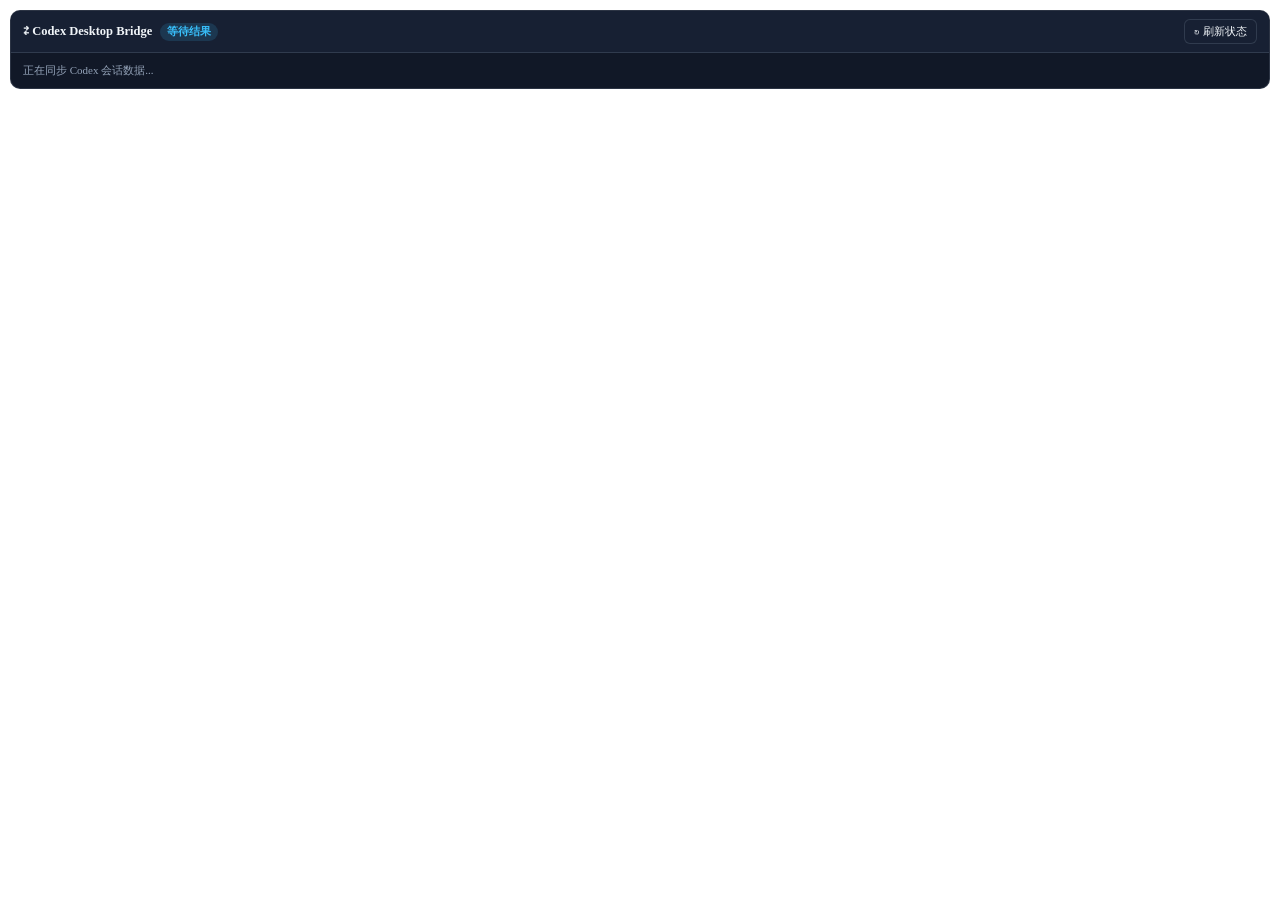
==== ui/mcp-card.html @ 90217c27 "feat: add v0.3.0 sidecar visual console, MCP server/card UI, and rich turn telemetry" ====
<!DOCTYPE html>
<html lang="zh-CN">
<head>
  <meta charset="utf-8" />
  <meta name="viewport" content="width=device-width, initial-scale=1" />
  <title>Codex Desktop Bridge Card</title>
  <style>
    :root {
      --bg: var(--color-background-secondary, #111827);
      --surface: var(--color-background-primary, #172033);
      --border: var(--color-border-primary, rgba(148, 163, 184, 0.2));
      --text: var(--color-text-primary, #f1f5f9);
      --muted: var(--color-text-secondary, #94a3b8);
      --accent: #38bdf8;
      --emerald: #34d399;
      --amber: #fbbf24;
      --rose: #fb7185;
      --font-sans: var(--font-sans, -apple-system, BlinkMacSystemFont, "Segoe UI", Roboto, sans-serif);
      --font-mono: var(--font-mono, "Cascadia Code", Consolas, monospace);
    }
    * { box-sizing: border-box; }
    body {
      margin: 0;
      padding: 10px;
      font-family: var(--font-sans);
      font-size: 12.5px;
      color: var(--text);
      background: transparent;
    }
    .card {
      border: 1px solid var(--border);
      border-radius: 10px;
      background: var(--bg);
      overflow: hidden;
    }
    .header {
      display: flex;
      align-items: center;
      justify-content: space-between;
      gap: 8px;
      padding: 8px 12px;
      background: var(--surface);
      border-bottom: 1px solid var(--border);
    }
    .title-group {
      display: flex;
      align-items: center;
      gap: 8px;
      min-width: 0;
    }
    .badge {
      display: inline-flex;
      align-items: center;
      gap: 4px;
      padding: 2px 7px;
      border-radius: 999px;
      font-size: 10.5px;
      font-weight: 600;
      background: rgba(56, 189, 248, 0.15);
      color: var(--accent);
      white-space: nowrap;
    }
    .badge.completed { background: rgba(52, 211, 153, 0.15); color: var(--emerald); }
    .badge.interrupted, .badge.pending { background: rgba(251, 191, 36, 0.15); color: var(--amber); }
    .badge.failed { background: rgba(251, 113, 133, 0.15); color: var(--rose); }
    .body {
      padding: 10px 12px;
      display: flex;
      flex-direction: column;
      gap: 8px;
    }
    .meta {
      font-family: var(--font-mono);
      font-size: 11px;
      color: var(--muted);
      word-break: break-all;
    }
    .section {
      padding: 8px 10px;
      border-radius: 7px;
      background: var(--surface);
      border: 1px solid var(--border);
      white-space: pre-wrap;
      word-break: break-word;
    }
    .cmd {
      font-family: var(--font-mono);
      font-size: 11px;
      background: #070b12;
      color: #cbd5e1;
      padding: 6px 9px;
      border-radius: 6px;
      border: 1px solid var(--border);
    }
    .actions {
      display: flex;
      align-items: center;
      gap: 6px;
    }
    button {
      border: 1px solid var(--border);
      background: var(--surface);
      color: var(--text);
      border-radius: 6px;
      padding: 4px 9px;
      font-size: 11px;
      cursor: pointer;
    }
    button:hover { border-color: var(--accent); }
  </style>
</head>
<body>
  <div class="card">
    <div class="header">
      <div class="title-group">
        <strong>⇄ Codex Desktop Bridge</strong>
        <span class="badge" id="status-badge">等待结果</span>
      </div>
      <div class="actions">
        <button type="button" id="refresh-btn">↻ 刷新状态</button>
      </div>
    </div>
    <div class="body" id="card-body">
      <div class="meta">正在同步 Codex 会话数据...</div>
    </div>
  </div>

  <script>
    (function () {
      let rpcSeq = 0;
      const pending = new Map();
      let currentData = {};

      function rpcRequest(method, params) {
        const id = ++rpcSeq;
        window.parent.postMessage({ jsonrpc: '2.0', id, method, params }, '*');
        return new Promise((resolve, reject) => {
          pending.set(id, { resolve, reject });
          setTimeout(() => {
            if (pending.has(id)) {
              pending.delete(id);
              reject(new Error('RPC timeout'));
            }
          }, 15000);
        });
      }

      function escapeHtml(s) {
        return String(s == null ? '' : s)
          .replace(/&/g, '&amp;')
          .replace(/</g, '&lt;')
          .replace(/>/g, '&gt;');
      }

      function render(data) {
        currentData = Object.assign({}, currentData, data || {});
        const badge = document.getElementById('status-badge');
        const body = document.getElementById('card-body');
        const status = currentData.status || currentData.statusType || 'submitted';
        badge.textContent = status;
        badge.className = 'badge ' + (
          status === 'completed' ? 'completed' :
          status === 'interrupted' || status === 'pending' ? 'interrupted' :
          status === 'failed' ? 'failed' : ''
        );

        const parts = [];
        if (currentData.threadId) {
          parts.push(`<div class="meta">Thread: ${escapeHtml(currentData.threadId)}${currentData.jobId ? ' · Job: ' + escapeHtml(currentData.jobId) : ''}${currentData.via ? ' · Via: ' + escapeHtml(currentData.via) : ''}</div>`);
        }
        if (currentData.notice) {
          parts.push(`<div class="meta" style="color:var(--amber);">${escapeHtml(currentData.notice)}</div>`);
        }
        if (Array.isArray(currentData.commentary) && currentData.commentary.length) {
          parts.push(`<div class="section">💭 ${escapeHtml(currentData.commentary.join('\n'))}</div>`);
        }
        if (Array.isArray(currentData.commands) && currentData.commands.length) {
          for (const c of currentData.commands) {
            parts.push(`<div class="cmd">$ ${escapeHtml(c.command || '')} (exit ${escapeHtml(c.exitCode ?? c.status ?? '')})</div>`);
          }
        }
        if (currentData.reply) {
          parts.push(`<div class="section">${escapeHtml(currentData.reply)}</div>`);
        } else if (Array.isArray(currentData.turns) && currentData.turns.length) {
          const last = currentData.turns[currentData.turns.length - 1];
          if (last && last.reply) {
            parts.push(`<div class="section">${escapeHtml(last.reply)}</div>`);
          }
        }
        if (currentData.error) {
          parts.push(`<div class="section" style="color:var(--rose);">错误: ${escapeHtml(currentData.error)}</div>`);
        }
        body.innerHTML = parts.join('') || '<div class="meta">已提交任务，可点击右上角刷新查看最新进度。</div>';
      }

      window.addEventListener('message', (event) => {
        const msg = event && event.data;
        if (!msg || typeof msg !== 'object') return;
        if (msg.id && pending.has(msg.id) && !msg.method) {
          const p = pending.get(msg.id);
          pending.delete(msg.id);
          if (msg.error) p.reject(new Error(msg.error.message || 'RPC error'));
          else p.resolve(msg.result);
          return;
        }
        if (msg.method === 'ui/notifications/tool-input') {
          render(msg.params && msg.params.arguments);
        } else if (msg.method === 'ui/notifications/tool-result') {
          const sc = msg.params && msg.params.structuredContent;
          if (sc) render(sc);
        }
      });

      document.getElementById('refresh-btn').addEventListener('click', async () => {
        if (!currentData.threadId) return;
        try {
          const res = currentData.jobId
            ? await rpcRequest('tools/call', {
                name: 'codex_status',
                arguments: { threadId: currentData.threadId, jobId: currentData.jobId },
              })
            : await rpcRequest('tools/call', {
                name: 'codex_thread_detail',
                arguments: { threadId: currentData.threadId, limit: 5 },
              });
          if (res && res.structuredContent) render(res.structuredContent);
        } catch (err) {
          render({ error: err.message });
        }
      });

      rpcRequest('ui/initialize', {
        protocolVersion: '2025-11-25',
        appInfo: { name: 'codex-desktop-bridge-card', version: '0.3.0' },
        appCapabilities: {},
      }).then(() => {
        window.parent.postMessage({ jsonrpc: '2.0', method: 'ui/notifications/initialized', params: {} }, '*');
      }).catch(() => {});
    })();
  </script>
</body>
</html>
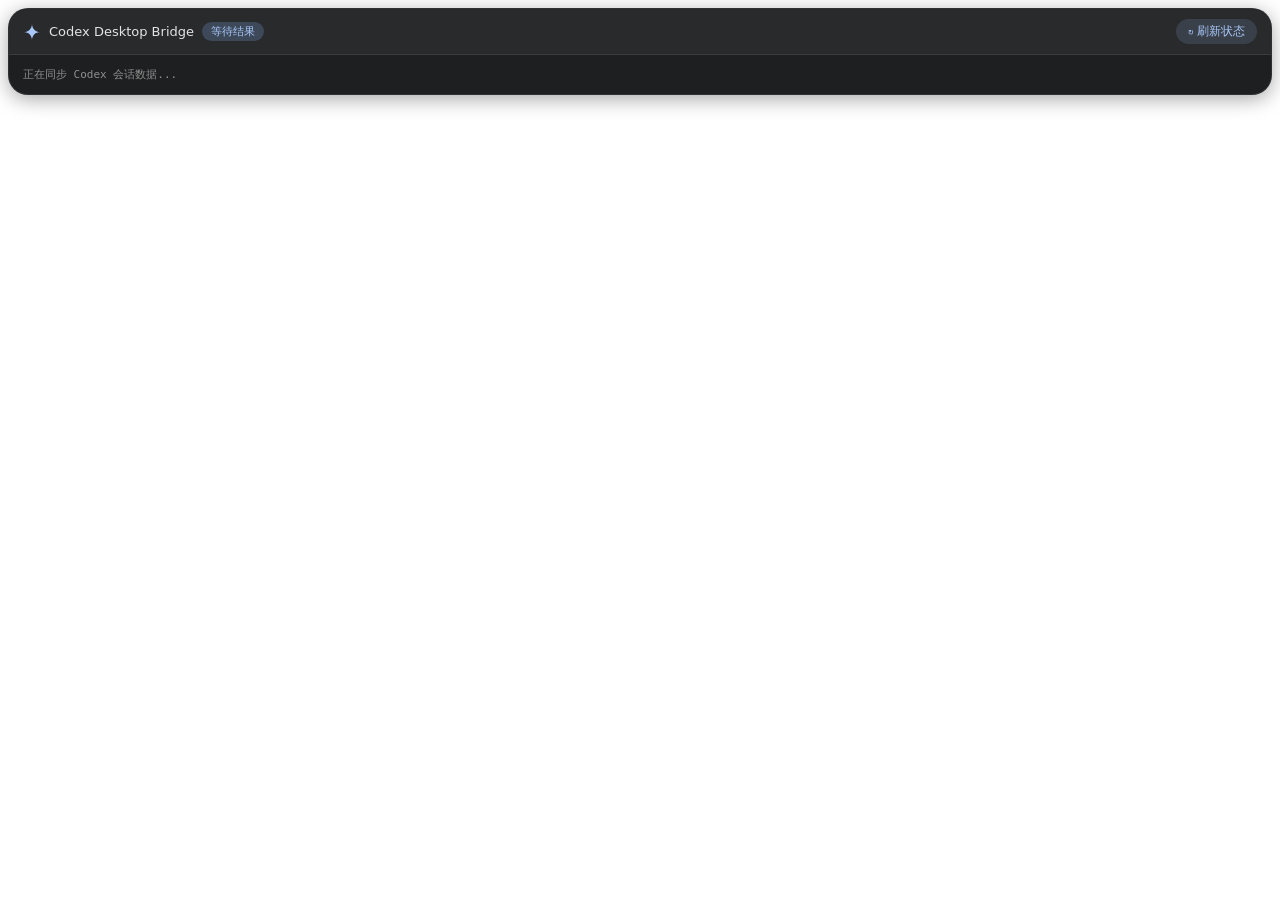
==== commit 3878b7de: "feat(ui,sidecar): use relative sidecar bootstrap and redesign UI after Gemini-4-Model-Periodic-Table" ====
--- a/ui/mcp-card.html
+++ b/ui/mcp-card.html
@@ -6,39 +6,42 @@
   <title>Codex Desktop Bridge Card</title>
   <style>
     :root {
-      --bg: var(--color-background-secondary, #111827);
-      --surface: var(--color-background-primary, #172033);
-      --border: var(--color-border-primary, rgba(148, 163, 184, 0.2));
-      --text: var(--color-text-primary, #f1f5f9);
-      --muted: var(--color-text-secondary, #94a3b8);
-      --accent: #38bdf8;
-      --emerald: #34d399;
-      --amber: #fbbf24;
-      --rose: #fb7185;
-      --font-sans: var(--font-sans, -apple-system, BlinkMacSystemFont, "Segoe UI", Roboto, sans-serif);
-      --font-mono: var(--font-mono, "Cascadia Code", Consolas, monospace);
+      --bg: #1e1f20;
+      --surface: #282a2c;
+      --border: rgba(255, 255, 255, 0.08);
+      --text: #e3e3e3;
+      --secondary: #c4c7c5;
+      --muted: #8e918f;
+      --primary: #a8c7fa;
+      --on-primary: #062e6f;
+      --emerald: #7ce0bc;
+      --amber: #fdba74;
+      --rose: #f28b82;
+      --font-sans: "Google Sans", "Product Sans", "Plus Jakarta Sans", system-ui, -apple-system, sans-serif;
+      --font-mono: "Cascadia Code", "JetBrains Mono", Consolas, monospace;
     }
     * { box-sizing: border-box; }
     body {
       margin: 0;
-      padding: 10px;
+      padding: 8px;
       font-family: var(--font-sans);
-      font-size: 12.5px;
+      font-size: 13px;
       color: var(--text);
       background: transparent;
     }
     .card {
       border: 1px solid var(--border);
-      border-radius: 10px;
+      border-radius: 20px;
       background: var(--bg);
       overflow: hidden;
+      box-shadow: 0 4px 20px rgba(0, 0, 0, 0.35);
     }
     .header {
       display: flex;
       align-items: center;
       justify-content: space-between;
       gap: 8px;
-      padding: 8px 12px;
+      padding: 10px 14px;
       background: var(--surface);
       border-bottom: 1px solid var(--border);
     }
@@ -47,27 +50,28 @@
       align-items: center;
       gap: 8px;
       min-width: 0;
+      font-weight: 500;
     }
     .badge {
       display: inline-flex;
       align-items: center;
       gap: 4px;
-      padding: 2px 7px;
+      padding: 2px 9px;
       border-radius: 999px;
-      font-size: 10.5px;
-      font-weight: 600;
-      background: rgba(56, 189, 248, 0.15);
-      color: var(--accent);
+      font-size: 11px;
+      font-weight: 500;
+      background: rgba(138, 180, 248, 0.22);
+      color: var(--primary);
       white-space: nowrap;
     }
-    .badge.completed { background: rgba(52, 211, 153, 0.15); color: var(--emerald); }
-    .badge.interrupted, .badge.pending { background: rgba(251, 191, 36, 0.15); color: var(--amber); }
-    .badge.failed { background: rgba(251, 113, 133, 0.15); color: var(--rose); }
+    .badge.completed { background: rgba(80, 180, 140, 0.22); color: var(--emerald); }
+    .badge.interrupted, .badge.pending { background: rgba(251, 146, 60, 0.22); color: var(--amber); }
+    .badge.failed { background: rgba(242, 139, 130, 0.22); color: var(--rose); }
     .body {
-      padding: 10px 12px;
+      padding: 12px 14px;
       display: flex;
       flex-direction: column;
-      gap: 8px;
+      gap: 10px;
     }
     .meta {
       font-family: var(--font-mono);
@@ -75,50 +79,53 @@
       color: var(--muted);
       word-break: break-all;
     }
-    .section {
-      padding: 8px 10px;
-      border-radius: 7px;
-      background: var(--surface);
-      border: 1px solid var(--border);
+    .thinking {
+      padding-left: 11px;
+      border-left: 1px solid rgba(255, 255, 255, 0.14);
+      color: var(--muted);
+      font-size: 12.5px;
+      white-space: pre-wrap;
+    }
+    .prose {
+      font-size: 14px;
+      line-height: 1.65;
+      color: var(--text);
       white-space: pre-wrap;
       word-break: break-word;
     }
     .cmd {
       font-family: var(--font-mono);
       font-size: 11px;
-      background: #070b12;
-      color: #cbd5e1;
-      padding: 6px 9px;
-      border-radius: 6px;
+      background: #131314;
+      color: var(--secondary);
+      padding: 6px 10px;
+      border-radius: 10px;
       border: 1px solid var(--border);
     }
-    .actions {
-      display: flex;
-      align-items: center;
-      gap: 6px;
-    }
     button {
-      border: 1px solid var(--border);
-      background: var(--surface);
-      color: var(--text);
-      border-radius: 6px;
-      padding: 4px 9px;
-      font-size: 11px;
+      border: none;
+      background: rgba(168, 199, 250, 0.14);
+      color: var(--primary);
+      border-radius: 999px;
+      padding: 5px 12px;
+      font-size: 11.5px;
+      font-weight: 500;
       cursor: pointer;
     }
-    button:hover { border-color: var(--accent); }
+    button:hover { background: rgba(168, 199, 250, 0.24); }
   </style>
 </head>
 <body>
   <div class="card">
     <div class="header">
       <div class="title-group">
-        <strong>⇄ Codex Desktop Bridge</strong>
+        <svg viewBox="0 0 28 28" width="18" height="18" fill="none">
+          <path d="M14 1.5C14 8.40356 19.5964 14 26.5 14C19.5964 14 14 19.5964 14 26.5C14 19.5964 8.40356 14 1.5 14C8.40356 14 14 8.40356 14 1.5Z" fill="#a8c7fa"/>
+        </svg>
+        <span>Codex Desktop Bridge</span>
         <span class="badge" id="status-badge">等待结果</span>
       </div>
-      <div class="actions">
-        <button type="button" id="refresh-btn">↻ 刷新状态</button>
-      </div>
+      <button type="button" id="refresh-btn">↻ 刷新状态</button>
     </div>
     <div class="body" id="card-body">
       <div class="meta">正在同步 Codex 会话数据...</div>
@@ -166,29 +173,29 @@
 
         const parts = [];
         if (currentData.threadId) {
-          parts.push(`<div class="meta">Thread: ${escapeHtml(currentData.threadId)}${currentData.jobId ? ' · Job: ' + escapeHtml(currentData.jobId) : ''}${currentData.via ? ' · Via: ' + escapeHtml(currentData.via) : ''}</div>`);
+          parts.push(`<div class="meta">Thread ${escapeHtml(currentData.threadId)}${currentData.jobId ? ' · Job ' + escapeHtml(currentData.jobId.slice(0, 8)) : ''}${currentData.via ? ' · ' + escapeHtml(currentData.via) : ''}</div>`);
         }
         if (currentData.notice) {
           parts.push(`<div class="meta" style="color:var(--amber);">${escapeHtml(currentData.notice)}</div>`);
         }
         if (Array.isArray(currentData.commentary) && currentData.commentary.length) {
-          parts.push(`<div class="section">💭 ${escapeHtml(currentData.commentary.join('\n'))}</div>`);
+          parts.push(`<div class="thinking">${escapeHtml(currentData.commentary.join('\n'))}</div>`);
         }
         if (Array.isArray(currentData.commands) && currentData.commands.length) {
           for (const c of currentData.commands) {
-            parts.push(`<div class="cmd">$ ${escapeHtml(c.command || '')} (exit ${escapeHtml(c.exitCode ?? c.status ?? '')})</div>`);
+            parts.push(`<div class="cmd">$ ${escapeHtml(c.command || '')} (${escapeHtml(c.exitCode ?? c.status ?? '')})</div>`);
           }
         }
         if (currentData.reply) {
-          parts.push(`<div class="section">${escapeHtml(currentData.reply)}</div>`);
+          parts.push(`<div class="prose">${escapeHtml(currentData.reply)}</div>`);
         } else if (Array.isArray(currentData.turns) && currentData.turns.length) {
           const last = currentData.turns[currentData.turns.length - 1];
           if (last && last.reply) {
-            parts.push(`<div class="section">${escapeHtml(last.reply)}</div>`);
+            parts.push(`<div class="prose">${escapeHtml(last.reply)}</div>`);
           }
         }
         if (currentData.error) {
-          parts.push(`<div class="section" style="color:var(--rose);">错误: ${escapeHtml(currentData.error)}</div>`);
+          parts.push(`<div class="prose" style="color:var(--rose);">错误: ${escapeHtml(currentData.error)}</div>`);
         }
         body.innerHTML = parts.join('') || '<div class="meta">已提交任务，可点击右上角刷新查看最新进度。</div>';
       }
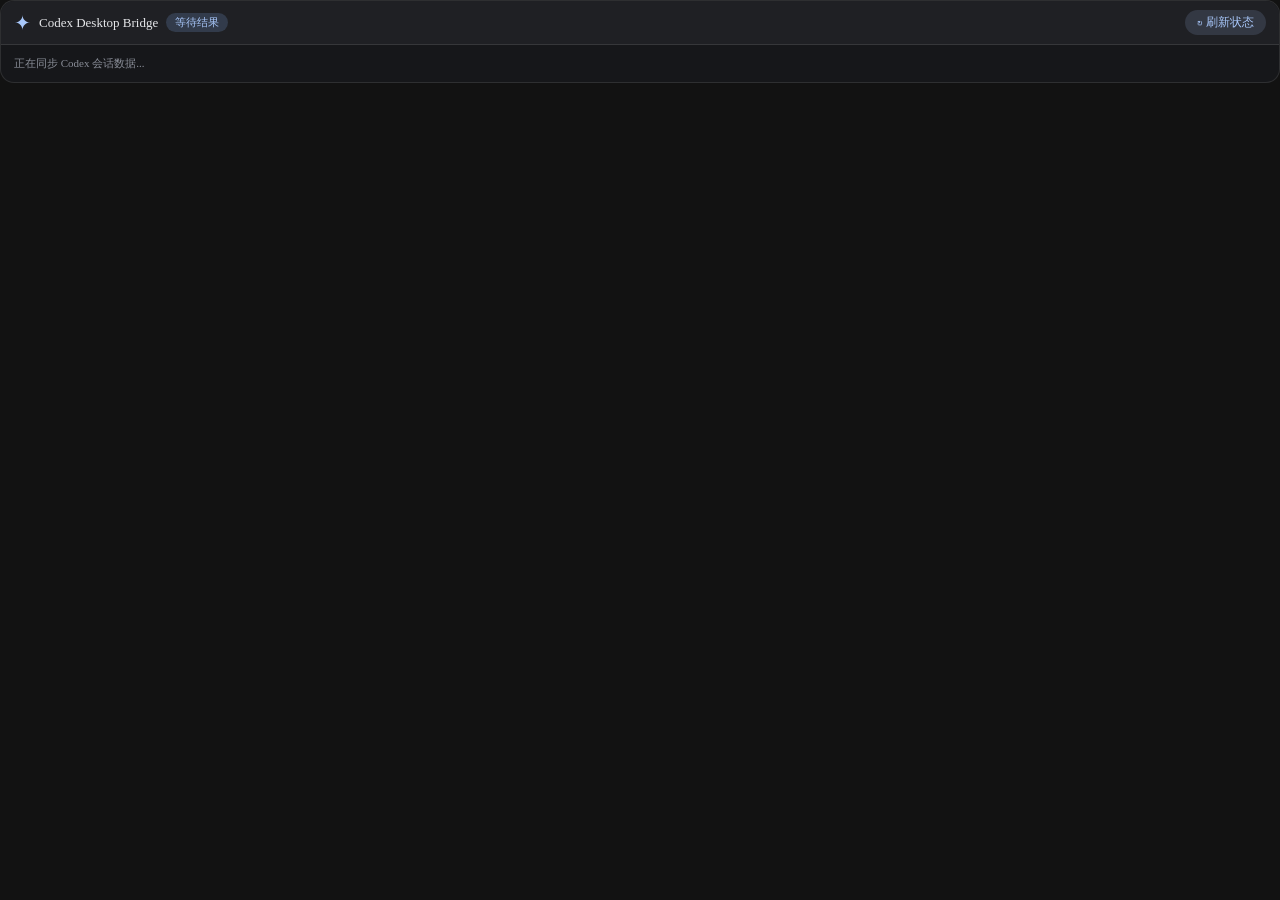
==== commit 894a82dc: "fix(ui): declare color-scheme and auto-resize in MCP card to prevent white iframe frame with Obsidia" ====
--- a/ui/mcp-card.html
+++ b/ui/mcp-card.html
@@ -1,47 +1,84 @@
 <!DOCTYPE html>
-<html lang="zh-CN">
+<html lang="zh-CN" data-theme="dark">
 <head>
   <meta charset="utf-8" />
   <meta name="viewport" content="width=device-width, initial-scale=1" />
+  <meta name="color-scheme" content="dark light" />
   <title>Codex Desktop Bridge Card</title>
   <style>
-    :root {
-      --bg: #1e1f20;
-      --surface: #282a2c;
-      --border: rgba(255, 255, 255, 0.08);
-      --text: #e3e3e3;
-      --secondary: #c4c7c5;
-      --muted: #8e918f;
+    :root,
+    html[data-theme="dark"] {
+      color-scheme: dark;
+      --bg: var(--color-background-secondary, #16171a);
+      --surface: var(--color-background-tertiary, #1f2024);
+      --border: var(--color-border-primary, rgba(255, 255, 255, 0.1));
+      --text: var(--color-text-primary, #e6e7ea);
+      --secondary: var(--color-text-secondary, #b5b8c0);
+      --muted: var(--color-text-tertiary, #8a8e98);
       --primary: #a8c7fa;
-      --on-primary: #062e6f;
       --emerald: #7ce0bc;
       --amber: #fdba74;
       --rose: #f28b82;
-      --font-sans: "Google Sans", "Product Sans", "Plus Jakarta Sans", system-ui, -apple-system, sans-serif;
-      --font-mono: "Cascadia Code", "JetBrains Mono", Consolas, monospace;
-    }
+      --cmd-bg: #0f1013;
+      --font-sans: var(--font-sans, "Google Sans", "Product Sans", system-ui, -apple-system, sans-serif);
+      --font-mono: var(--font-mono, "Cascadia Code", "JetBrains Mono", Consolas, monospace);
+    }
+
+    html[data-theme="light"] {
+      color-scheme: light;
+      --bg: var(--color-background-secondary, #f4f6f9);
+      --surface: var(--color-background-primary, #ffffff);
+      --border: var(--color-border-primary, rgba(15, 23, 42, 0.12));
+      --text: var(--color-text-primary, #1f1f1f);
+      --secondary: var(--color-text-secondary, #444746);
+      --muted: var(--color-text-tertiary, #747775);
+      --primary: #0b57d0;
+      --emerald: #146c2e;
+      --amber: #b06000;
+      --rose: #b3261e;
+      --cmd-bg: #eef1f5;
+    }
+
     * { box-sizing: border-box; }
+
+    html,
     body {
       margin: 0;
-      padding: 8px;
+      padding: 0;
+      background: transparent;
       font-family: var(--font-sans);
       font-size: 13px;
       color: var(--text);
+      overflow-x: hidden;
+    }
+
+    ::-webkit-scrollbar {
+      width: 6px;
+      height: 6px;
+    }
+    ::-webkit-scrollbar-track {
       background: transparent;
     }
+    ::-webkit-scrollbar-thumb {
+      background: rgba(148, 163, 184, 0.25);
+      border-radius: 999px;
+    }
+    ::-webkit-scrollbar-thumb:hover {
+      background: rgba(148, 163, 184, 0.42);
+    }
+
     .card {
       border: 1px solid var(--border);
-      border-radius: 20px;
+      border-radius: 14px;
       background: var(--bg);
       overflow: hidden;
-      box-shadow: 0 4px 20px rgba(0, 0, 0, 0.35);
     }
     .header {
       display: flex;
       align-items: center;
       justify-content: space-between;
       gap: 8px;
-      padding: 10px 14px;
+      padding: 9px 13px;
       background: var(--surface);
       border-bottom: 1px solid var(--border);
     }
@@ -60,18 +97,18 @@
       border-radius: 999px;
       font-size: 11px;
       font-weight: 500;
-      background: rgba(138, 180, 248, 0.22);
+      background: rgba(138, 180, 248, 0.18);
       color: var(--primary);
       white-space: nowrap;
     }
-    .badge.completed { background: rgba(80, 180, 140, 0.22); color: var(--emerald); }
-    .badge.interrupted, .badge.pending { background: rgba(251, 146, 60, 0.22); color: var(--amber); }
-    .badge.failed { background: rgba(242, 139, 130, 0.22); color: var(--rose); }
+    .badge.completed { background: rgba(80, 180, 140, 0.2); color: var(--emerald); }
+    .badge.interrupted, .badge.pending { background: rgba(251, 146, 60, 0.2); color: var(--amber); }
+    .badge.failed { background: rgba(242, 139, 130, 0.2); color: var(--rose); }
     .body {
-      padding: 12px 14px;
+      padding: 11px 13px;
       display: flex;
       flex-direction: column;
-      gap: 10px;
+      gap: 9px;
     }
     .meta {
       font-family: var(--font-mono);
@@ -81,13 +118,15 @@
     }
     .thinking {
       padding-left: 11px;
-      border-left: 1px solid rgba(255, 255, 255, 0.14);
-      color: var(--muted);
+      border-left: 2px solid var(--border);
+      color: var(--secondary);
       font-size: 12.5px;
+      line-height: 1.55;
       white-space: pre-wrap;
+      word-break: break-word;
     }
     .prose {
-      font-size: 14px;
+      font-size: 13.5px;
       line-height: 1.65;
       color: var(--text);
       white-space: pre-wrap;
@@ -96,11 +135,12 @@
     .cmd {
       font-family: var(--font-mono);
       font-size: 11px;
-      background: #131314;
+      background: var(--cmd-bg);
       color: var(--secondary);
       padding: 6px 10px;
-      border-radius: 10px;
+      border-radius: 8px;
       border: 1px solid var(--border);
+      word-break: break-all;
     }
     button {
       border: none;
@@ -116,10 +156,10 @@
   </style>
 </head>
 <body>
-  <div class="card">
+  <div class="card" id="card-root">
     <div class="header">
       <div class="title-group">
-        <svg viewBox="0 0 28 28" width="18" height="18" fill="none">
+        <svg viewBox="0 0 28 28" width="17" height="17" fill="none">
           <path d="M14 1.5C14 8.40356 19.5964 14 26.5 14C19.5964 14 14 19.5964 14 26.5C14 19.5964 8.40356 14 1.5 14C8.40356 14 14 8.40356 14 1.5Z" fill="#a8c7fa"/>
         </svg>
         <span>Codex Desktop Bridge</span>
@@ -137,6 +177,7 @@
       let rpcSeq = 0;
       const pending = new Map();
       let currentData = {};
+      let lastReportedHeight = 0;
 
       function rpcRequest(method, params) {
         const id = ++rpcSeq;
@@ -152,6 +193,39 @@
         });
       }
 
+      function applyHostContext(ctx) {
+        if (!ctx || typeof ctx !== 'object') return;
+        if (ctx.theme === 'light' || ctx.theme === 'dark') {
+          document.documentElement.dataset.theme = ctx.theme;
+          document.documentElement.style.colorScheme = ctx.theme;
+        }
+        const vars = ctx.styles && ctx.styles.variables;
+        if (vars && typeof vars === 'object') {
+          for (const [k, v] of Object.entries(vars)) {
+            if (typeof k === 'string' && k.startsWith('--') && typeof v === 'string') {
+              document.documentElement.style.setProperty(k, v);
+            }
+          }
+        }
+      }
+
+      function reportSize() {
+        const card = document.getElementById('card-root');
+        if (!card) return;
+        const rect = card.getBoundingClientRect();
+        const height = Math.min(800, Math.max(88, Math.ceil(rect.height + 2)));
+        if (height === lastReportedHeight) return;
+        lastReportedHeight = height;
+        window.parent.postMessage({
+          jsonrpc: '2.0',
+          method: 'ui/notifications/size-changed',
+          params: {
+            width: Math.ceil(rect.width || document.documentElement.scrollWidth || 600),
+            height,
+          },
+        }, '*');
+      }
+
       function escapeHtml(s) {
         return String(s == null ? '' : s)
           .replace(/&/g, '&amp;')
@@ -198,6 +272,7 @@
           parts.push(`<div class="prose" style="color:var(--rose);">错误: ${escapeHtml(currentData.error)}</div>`);
         }
         body.innerHTML = parts.join('') || '<div class="meta">已提交任务，可点击右上角刷新查看最新进度。</div>';
+        requestAnimationFrame(reportSize);
       }
 
       window.addEventListener('message', (event) => {
@@ -215,6 +290,8 @@
         } else if (msg.method === 'ui/notifications/tool-result') {
           const sc = msg.params && msg.params.structuredContent;
           if (sc) render(sc);
+        } else if (msg.method === 'ui/notifications/host-context-changed') {
+          applyHostContext(msg.params);
         }
       });
 
@@ -236,12 +313,19 @@
         }
       });
 
+      if (typeof ResizeObserver !== 'undefined') {
+        const ro = new ResizeObserver(() => reportSize());
+        ro.observe(document.getElementById('card-root'));
+      }
+
       rpcRequest('ui/initialize', {
         protocolVersion: '2025-11-25',
         appInfo: { name: 'codex-desktop-bridge-card', version: '0.3.0' },
         appCapabilities: {},
-      }).then(() => {
+      }).then((res) => {
+        if (res && res.hostContext) applyHostContext(res.hostContext);
         window.parent.postMessage({ jsonrpc: '2.0', method: 'ui/notifications/initialized', params: {} }, '*');
+        requestAnimationFrame(reportSize);
       }).catch(() => {});
     })();
   </script>
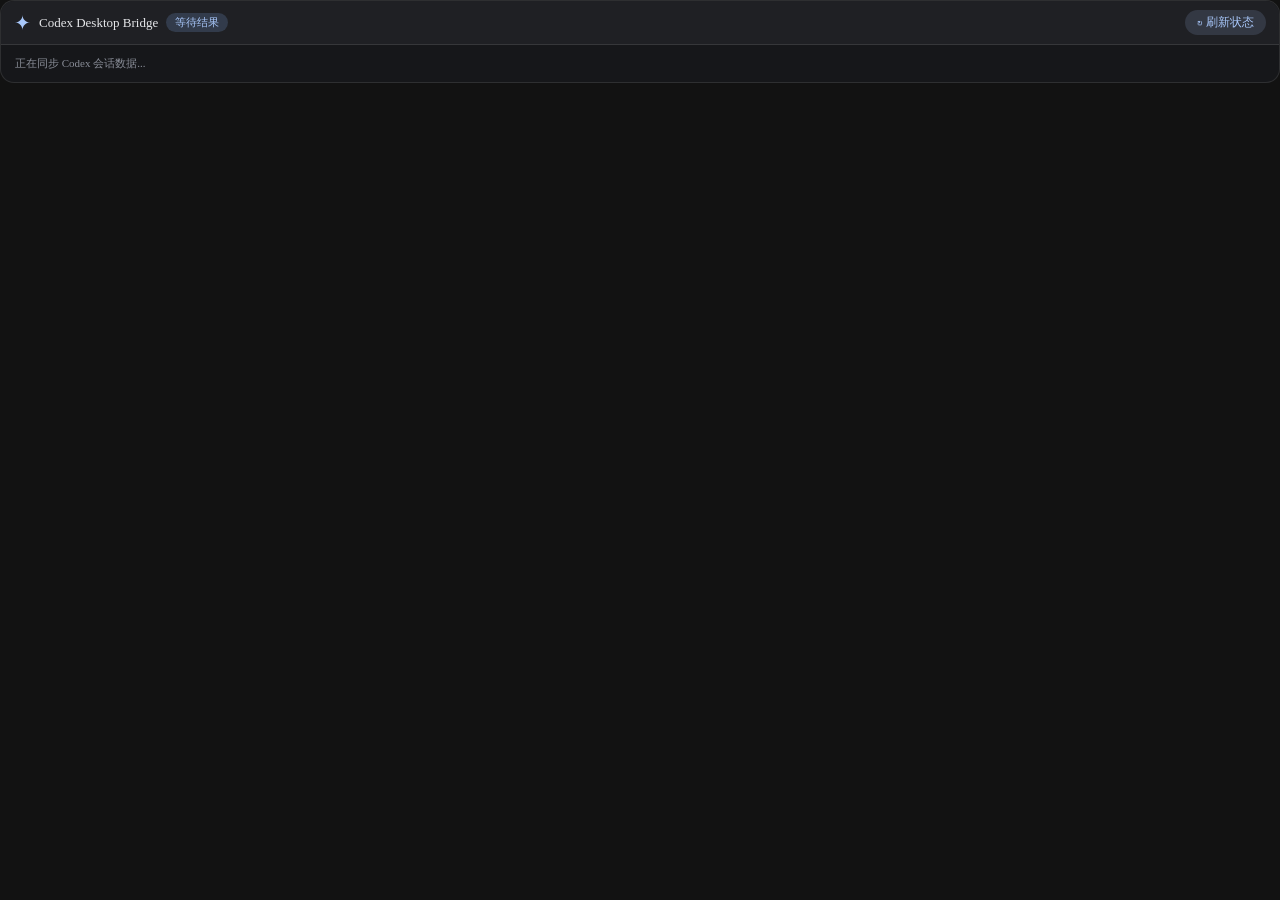
==== commit 3c97f967: "feat(ui): add zero-dependency Markdown renderer and collapsible command list to MCP card and sidecar" ====
--- a/ui/mcp-card.html
+++ b/ui/mcp-card.html
@@ -20,6 +20,8 @@
       --amber: #fdba74;
       --rose: #f28b82;
       --cmd-bg: #0f1013;
+      --code-bg: rgba(255, 255, 255, 0.08);
+      --table-head: rgba(255, 255, 255, 0.05);
       --font-sans: var(--font-sans, "Google Sans", "Product Sans", system-ui, -apple-system, sans-serif);
       --font-mono: var(--font-mono, "Cascadia Code", "JetBrains Mono", Consolas, monospace);
     }
@@ -37,6 +39,8 @@
       --amber: #b06000;
       --rose: #b3261e;
       --cmd-bg: #eef1f5;
+      --code-bg: rgba(15, 23, 42, 0.07);
+      --table-head: rgba(15, 23, 42, 0.04);
     }
 
     * { box-sizing: border-box; }
@@ -52,20 +56,10 @@
       overflow-x: hidden;
     }
 
-    ::-webkit-scrollbar {
-      width: 6px;
-      height: 6px;
-    }
-    ::-webkit-scrollbar-track {
-      background: transparent;
-    }
-    ::-webkit-scrollbar-thumb {
-      background: rgba(148, 163, 184, 0.25);
-      border-radius: 999px;
-    }
-    ::-webkit-scrollbar-thumb:hover {
-      background: rgba(148, 163, 184, 0.42);
-    }
+    ::-webkit-scrollbar { width: 6px; height: 6px; }
+    ::-webkit-scrollbar-track { background: transparent; }
+    ::-webkit-scrollbar-thumb { background: rgba(148, 163, 184, 0.25); border-radius: 999px; }
+    ::-webkit-scrollbar-thumb:hover { background: rgba(148, 163, 184, 0.42); }
 
     .card {
       border: 1px solid var(--border);
@@ -105,10 +99,10 @@
     .badge.interrupted, .badge.pending { background: rgba(251, 146, 60, 0.2); color: var(--amber); }
     .badge.failed { background: rgba(242, 139, 130, 0.2); color: var(--rose); }
     .body {
-      padding: 11px 13px;
+      padding: 11px 14px;
       display: flex;
       flex-direction: column;
-      gap: 9px;
+      gap: 10px;
     }
     .meta {
       font-family: var(--font-mono);
@@ -122,26 +116,159 @@
       color: var(--secondary);
       font-size: 12.5px;
       line-height: 1.55;
-      white-space: pre-wrap;
-      word-break: break-word;
-    }
-    .prose {
+      display: flex;
+      flex-direction: column;
+      gap: 6px;
+    }
+    .cmd-group {
+      border: 1px solid var(--border);
+      border-radius: 10px;
+      background: var(--cmd-bg);
+      overflow: hidden;
+    }
+    .cmd-group > summary {
+      padding: 7px 11px;
+      font-size: 12px;
+      color: var(--secondary);
+      cursor: pointer;
+      user-select: none;
+      display: flex;
+      align-items: center;
+      justify-content: space-between;
+      list-style: none;
+    }
+    .cmd-group > summary::-webkit-details-marker { display: none; }
+    .cmd-list {
+      border-top: 1px solid var(--border);
+      padding: 6px 10px;
+      display: flex;
+      flex-direction: column;
+      gap: 5px;
+      max-height: 220px;
+      overflow-y: auto;
+    }
+    .cmd {
+      font-family: var(--font-mono);
+      font-size: 11px;
+      color: var(--secondary);
+      display: flex;
+      align-items: baseline;
+      justify-content: space-between;
+      gap: 8px;
+    }
+    .cmd-text {
+      overflow: hidden;
+      text-overflow: ellipsis;
+      white-space: nowrap;
+      flex: 1;
+    }
+    .cmd-exit {
+      font-size: 10px;
+      color: var(--muted);
+      flex-shrink: 0;
+    }
+    .cmd-exit.ok { color: var(--emerald); }
+    .cmd-exit.err { color: var(--rose); }
+
+    /* Markdown Prose Typography */
+    .md-prose {
       font-size: 13.5px;
       line-height: 1.65;
       color: var(--text);
-      white-space: pre-wrap;
       word-break: break-word;
     }
-    .cmd {
+    .md-prose > *:first-child { margin-top: 0; }
+    .md-prose > *:last-child { margin-bottom: 0; }
+    .md-p { margin: 0 0 8px; }
+    .md-h1, .md-h2, .md-h3, .md-h4 {
+      margin: 12px 0 6px;
+      font-weight: 600;
+      line-height: 1.35;
+      color: var(--text);
+    }
+    .md-h1 { font-size: 16px; border-bottom: 1px solid var(--border); padding-bottom: 4px; }
+    .md-h2 { font-size: 14.5px; }
+    .md-h3 { font-size: 13.5px; }
+    .md-h4 { font-size: 13px; color: var(--secondary); }
+    .md-ul, .md-ol {
+      margin: 4px 0 8px;
+      padding-left: 20px;
+    }
+    .md-ul li, .md-ol li {
+      margin: 2px 0;
+    }
+    .md-code {
       font-family: var(--font-mono);
-      font-size: 11px;
+      font-size: 0.9em;
+      background: var(--code-bg);
+      padding: 1.5px 5px;
+      border-radius: 5px;
+    }
+    .md-pre {
+      margin: 8px 0;
+      border-radius: 10px;
       background: var(--cmd-bg);
+      border: 1px solid var(--border);
+      overflow: hidden;
+    }
+    .md-code-lang {
+      padding: 4px 10px;
+      font-family: var(--font-mono);
+      font-size: 10.5px;
+      color: var(--muted);
+      border-bottom: 1px solid var(--border);
+      background: var(--table-head);
+    }
+    .md-pre code {
+      display: block;
+      padding: 9px 11px;
+      font-family: var(--font-mono);
+      font-size: 11.5px;
+      line-height: 1.5;
+      overflow-x: auto;
+      white-space: pre;
+      color: var(--text);
+    }
+    .md-quote {
+      margin: 6px 0;
+      padding: 4px 11px;
+      border-left: 3px solid var(--primary);
       color: var(--secondary);
+      background: var(--table-head);
+      border-radius: 0 6px 6px 0;
+    }
+    .md-hr {
+      border: none;
+      border-top: 1px solid var(--border);
+      margin: 10px 0;
+    }
+    .md-table-wrap {
+      overflow-x: auto;
+      margin: 8px 0;
+      border: 1px solid var(--border);
+      border-radius: 8px;
+    }
+    .md-table {
+      width: 100%;
+      border-collapse: collapse;
+      font-size: 12px;
+    }
+    .md-table th, .md-table td {
       padding: 6px 10px;
-      border-radius: 8px;
-      border: 1px solid var(--border);
-      word-break: break-all;
-    }
+      border-bottom: 1px solid var(--border);
+      text-align: left;
+    }
+    .md-table th {
+      background: var(--table-head);
+      font-weight: 600;
+    }
+    .md-table tr:last-child td { border-bottom: none; }
+    .md-link {
+      color: var(--primary);
+      text-decoration: none;
+    }
+    .md-link:hover { text-decoration: underline; }
+
     button {
       border: none;
       background: rgba(168, 199, 250, 0.14);
@@ -230,7 +357,142 @@
         return String(s == null ? '' : s)
           .replace(/&/g, '&amp;')
           .replace(/</g, '&lt;')
-          .replace(/>/g, '&gt;');
+          .replace(/>/g, '&gt;')
+          .replace(/"/g, '&quot;');
+      }
+
+      function renderInlineMarkdown(raw) {
+        const codeTokens = [];
+        let s = escapeHtml(raw);
+        s = s.replace(/`([^`\n]+)`/g, (_, code) => {
+          const idx = codeTokens.length;
+          codeTokens.push(`<code class="md-code">${code}</code>`);
+          return `\x00C${idx}\x00`;
+        });
+        s = s.replace(/\[([^\]]+)\]\((https?:\/\/[^\s)]+|codex:\/\/[^\s)]+)\)/g,
+          '<a class="md-link" href="$2" target="_blank" rel="noopener noreferrer">$1</a>');
+        s = s.replace(/\*\*([^*]+)\*\*/g, '<strong>$1</strong>');
+        s = s.replace(/__([^_]+)__/g, '<strong>$1</strong>');
+        s = s.replace(/~~([^~]+)~~/g, '<del>$1</del>');
+        s = s.replace(/(^|[^*\w])\*([^*\n]+)\*(?!\*)/g, '$1<em>$2</em>');
+        s = s.replace(/\x00C(\d+)\x00/g, (_, idx) => codeTokens[Number(idx)] || '');
+        return s;
+      }
+
+      function renderMarkdown(md) {
+        const lines = String(md == null ? '' : md).replace(/\r\n/g, '\n').split('\n');
+        const out = [];
+        let i = 0;
+
+        while (i < lines.length) {
+          const line = lines[i];
+
+          // Fenced code block
+          const fence = /^```([\w+-]*)\s*$/.exec(line);
+          if (fence) {
+            const lang = fence[1] || '';
+            const buf = [];
+            i += 1;
+            while (i < lines.length && !/^```\s*$/.test(lines[i])) {
+              buf.push(lines[i]);
+              i += 1;
+            }
+            if (i < lines.length) i += 1;
+            out.push(
+              `<div class="md-pre">${lang ? `<div class="md-code-lang">${escapeHtml(lang)}</div>` : ''}<code>${escapeHtml(buf.join('\n'))}</code></div>`
+            );
+            continue;
+          }
+
+          if (!line.trim()) { i += 1; continue; }
+
+          // Horizontal rule
+          if (/^\s*(?:-{3,}|\*{3,}|_{3,})\s*$/.test(line)) {
+            out.push('<hr class="md-hr" />');
+            i += 1;
+            continue;
+          }
+
+          // Headings
+          const hMatch = /^(#{1,4})\s+(.+)$/.exec(line);
+          if (hMatch) {
+            const lvl = hMatch[1].length;
+            out.push(`<h${lvl} class="md-h${lvl}">${renderInlineMarkdown(hMatch[2].trim())}</h${lvl}>`);
+            i += 1;
+            continue;
+          }
+
+          // GFM Table
+          if (line.includes('|') && i + 1 < lines.length && /^\s*\|?\s*:?-{2,}:?\s*(?:\|\s*:?-{2,}:?\s*)+\|?\s*$/.test(lines[i + 1])) {
+            const parseCells = (row) => row.trim().replace(/^\|/, '').replace(/\|$/, '').split('|').map((c) => c.trim());
+            const headers = parseCells(line);
+            i += 2;
+            const rows = [];
+            while (i < lines.length && lines[i].includes('|') && lines[i].trim()) {
+              rows.push(parseCells(lines[i]));
+              i += 1;
+            }
+            const thead = `<thead><tr>${headers.map((h) => `<th>${renderInlineMarkdown(h)}</th>`).join('')}</tr></thead>`;
+            const tbody = `<tbody>${rows.map((r) => `<tr>${headers.map((_, idx) => `<td>${renderInlineMarkdown(r[idx] || '')}</td>`).join('')}</tr>`).join('')}</tbody>`;
+            out.push(`<div class="md-table-wrap"><table class="md-table">${thead}${tbody}</table></div>`);
+            continue;
+          }
+
+          // Blockquote
+          if (/^\s*>\s?/.test(line)) {
+            const qLines = [];
+            while (i < lines.length && /^\s*>\s?/.test(lines[i])) {
+              qLines.push(lines[i].replace(/^\s*>\s?/, ''));
+              i += 1;
+            }
+            out.push(`<blockquote class="md-quote">${qLines.map(renderInlineMarkdown).join('<br>')}</blockquote>`);
+            continue;
+          }
+
+          // Unordered list
+          if (/^\s*[-*+]\s+/.test(line)) {
+            const items = [];
+            while (i < lines.length && /^\s*[-*+]\s+/.test(lines[i])) {
+              items.push(lines[i].replace(/^\s*[-*+]\s+/, ''));
+              i += 1;
+            }
+            out.push(`<ul class="md-ul">${items.map((it) => `<li>${renderInlineMarkdown(it)}</li>`).join('')}</ul>`);
+            continue;
+          }
+
+          // Ordered list
+          if (/^\s*\d+\.\s+/.test(line)) {
+            const items = [];
+            while (i < lines.length && /^\s*\d+\.\s+/.test(lines[i])) {
+              items.push(lines[i].replace(/^\s*\d+\.\s+/, ''));
+              i += 1;
+            }
+            out.push(`<ol class="md-ol">${items.map((it) => `<li>${renderInlineMarkdown(it)}</li>`).join('')}</ol>`);
+            continue;
+          }
+
+          // Paragraph
+          const pLines = [];
+          while (
+            i < lines.length &&
+            lines[i].trim() &&
+            !/^(?:```|#{1,4}\s|\s*>\s?|\s*[-*+]\s+|\s*\d+\.\s+|\s*(?:-{3,}|\*{3,}|_{3,})\s*$)/.test(lines[i])
+          ) {
+            pLines.push(lines[i]);
+            i += 1;
+          }
+          out.push(`<p class="md-p">${pLines.map(renderInlineMarkdown).join('<br>')}</p>`);
+        }
+
+        return out.join('');
+      }
+
+      function cleanCommandPreview(cmd) {
+        return String(cmd || '')
+          .replace(/^"[^"]*(?:pwsh|powershell|cmd|bash)\.exe"\s+-(?:Command|c)\s+/i, '')
+          .replace(/^['"]|['"]$/g, '')
+          .replace(/\s+/g, ' ')
+          .trim();
       }
 
       function render(data) {
@@ -253,23 +515,30 @@
           parts.push(`<div class="meta" style="color:var(--amber);">${escapeHtml(currentData.notice)}</div>`);
         }
         if (Array.isArray(currentData.commentary) && currentData.commentary.length) {
-          parts.push(`<div class="thinking">${escapeHtml(currentData.commentary.join('\n'))}</div>`);
+          parts.push(`<div class="thinking">${currentData.commentary.map((c) => `<div class="md-prose" style="font-size:12.5px;color:var(--secondary);">${renderMarkdown(c)}</div>`).join('')}</div>`);
         }
         if (Array.isArray(currentData.commands) && currentData.commands.length) {
-          for (const c of currentData.commands) {
-            parts.push(`<div class="cmd">$ ${escapeHtml(c.command || '')} (${escapeHtml(c.exitCode ?? c.status ?? '')})</div>`);
-          }
-        }
-        if (currentData.reply) {
-          parts.push(`<div class="prose">${escapeHtml(currentData.reply)}</div>`);
-        } else if (Array.isArray(currentData.turns) && currentData.turns.length) {
+          const cmds = currentData.commands;
+          const cmdItems = cmds.map((c) => {
+            const clean = cleanCommandPreview(c.command);
+            const exitCode = c.exitCode;
+            const exitClass = exitCode === 0 ? 'ok' : exitCode != null ? 'err' : '';
+            const exitText = exitCode != null ? `exit ${exitCode}` : (c.status || 'running');
+            return `<div class="cmd"><span class="cmd-text" title="${escapeHtml(c.command || '')}">$ ${escapeHtml(clean)}</span><span class="cmd-exit ${exitClass}">${escapeHtml(exitText)}</span></div>`;
+          }).join('');
+          parts.push(`<details class="cmd-group"><summary><span>▸ 已执行 ${cmds.length} 条终端命令</span><span style="font-size:11px;color:var(--muted);">点击展开</span></summary><div class="cmd-list">${cmdItems}</div></details>`);
+        }
+
+        let replyText = currentData.reply;
+        if (!replyText && Array.isArray(currentData.turns) && currentData.turns.length) {
           const last = currentData.turns[currentData.turns.length - 1];
-          if (last && last.reply) {
-            parts.push(`<div class="prose">${escapeHtml(last.reply)}</div>`);
-          }
+          if (last && last.reply) replyText = last.reply;
+        }
+        if (replyText) {
+          parts.push(`<div class="md-prose">${renderMarkdown(replyText)}</div>`);
         }
         if (currentData.error) {
-          parts.push(`<div class="prose" style="color:var(--rose);">错误: ${escapeHtml(currentData.error)}</div>`);
+          parts.push(`<div class="md-prose" style="color:var(--rose);">错误: ${escapeHtml(currentData.error)}</div>`);
         }
         body.innerHTML = parts.join('') || '<div class="meta">已提交任务，可点击右上角刷新查看最新进度。</div>';
         requestAnimationFrame(reportSize);
